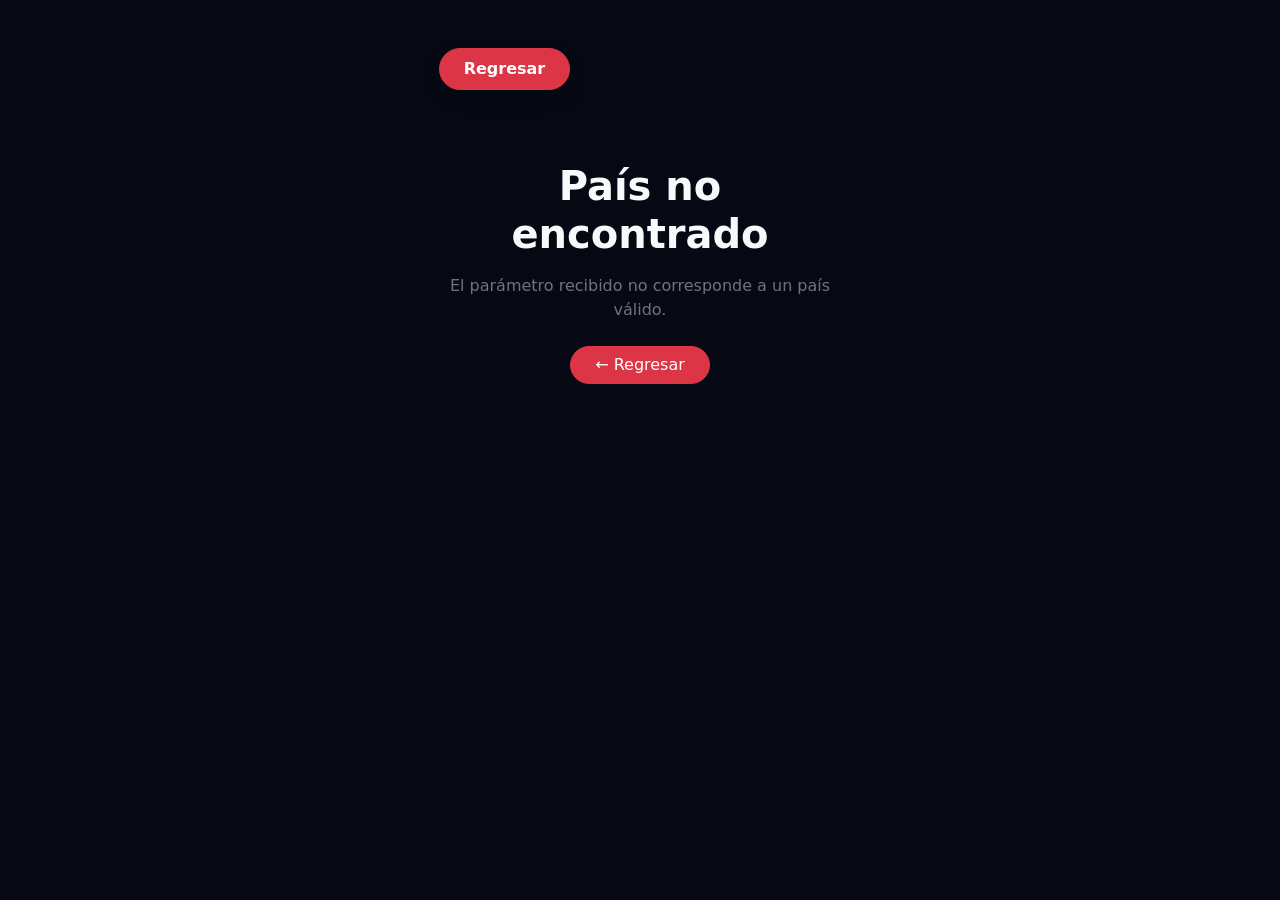
==== info.html @ 0a6f0bdd "A lot of things: fireworks fixed, page information added but not finished and some styles added" ====
<!doctype html>
<html lang="es">
  <head>
    <meta charset="UTF-8" />
    <meta name="viewport" content="width=device-width, initial-scale=1.0" />
    <title>Información del país</title>
    <link
      href="https://cdn.jsdelivr.net/npm/bootstrap@5.3.8/dist/css/bootstrap.min.css"
      rel="stylesheet"
      integrity="sha384-sRIl4kxILFvY47J16cr9ZwB07vP4J8+LH7qKQnuqkuIAvNWLzeN8tE5YBujZqJLB"
      crossorigin="anonymous"
    />
  </head>
  <body style="background-color: #060914">
    <main class="container-fluid min-vh-100 text-light py-4 py-md-5">
      <div class="row justify-content-center">
        <div class="col-12 col-sm-11 col-md-8 col-lg-5 col-xl-4">
          <div class="d-flex justify-content-start mb-4">
            <button
              id="backBtn"
              type="button"
              class="btn btn-danger rounded-pill fw-semibold px-4 py-2 shadow"
            >
              Regresar
            </button>
          </div>

          <section id="countryInfo" class="text-center">
            <h1 id="countryName" class="display-5 fw-semibold mb-4">México</h1>

            <div class="mb-4 text-center">
              <img
                id="countryFlag"
                src="./assets/MEX/image.jpg"
                alt="Bandera del país"
                class="img-fluid rounded-circle shadow object-fit-cover"
                style="width: 250px; aspect-ratio: 1 / 1"
              />
            </div>

            <section class="px-2 px-md-4 mb-5">
              <h2 class="fw-semibold mb-3">Información</h2>
              <p id="countryDescription" class="fs-5 lh-lg mb-0">
                Lorem ipsum dolor sit amet consectetur adipisicing elit. Earum,
                veritatis assumenda.
              </p>
            </section>

            <section class="mb-5">
              <div
                id="countryCarousel"
                class="carousel slide"
                data-bs-ride="false"
              >
                <div class="carousel-indicators">
                  <button
                    type="button"
                    data-bs-target="#countryCarousel"
                    data-bs-slide-to="0"
                    class="active"
                    aria-current="true"
                    aria-label="Slide 1"
                  ></button>
                  <button
                    type="button"
                    data-bs-target="#countryCarousel"
                    data-bs-slide-to="1"
                    aria-label="Slide 2"
                  ></button>
                  <button
                    type="button"
                    data-bs-target="#countryCarousel"
                    data-bs-slide-to="2"
                    aria-label="Slide 3"
                  ></button>
                </div>

                <div
                  class="carousel-inner rounded-4 shadow overflow-hidden bg-black"
                >
                  <div class="carousel-item active">
                    <div class="ratio ratio-16x9">
                      <img
                        id="carouselImg1"
                        src="./assets/MEX/image.jpg"
                        class="d-block w-100 object-fit-cover"
                        alt="Media 1 del país"
                      />
                      <video
                        id="carouselVideo1"
                        class="d-none w-100 object-fit-cover"
                        controls
                        playsinline
                        preload="metadata"
                      >
                        <source src="" type="video/mp4" />
                      </video>
                    </div>
                  </div>

                  <div class="carousel-item">
                    <div class="ratio ratio-16x9">
                      <img
                        id="carouselImg2"
                        src="./assets/ARG/image.jpg"
                        class="d-block w-100 object-fit-cover"
                        alt="Media 2 del país"
                      />
                      <video
                        id="carouselVideo2"
                        class="d-none w-100 object-fit-cover"
                        controls
                        playsinline
                        preload="metadata"
                      >
                        <source src="" type="video/mp4" />
                      </video>
                    </div>
                  </div>

                  <div class="carousel-item">
                    <div class="ratio ratio-16x9">
                      <img
                        id="carouselImg3"
                        src="./assets/COL/image.jpg"
                        class="d-block w-100 object-fit-cover"
                        alt="Media 3 del país"
                      />
                      <video
                        id="carouselVideo3"
                        class="d-none w-100 object-fit-cover"
                        controls
                        playsinline
                        preload="metadata"
                      >
                        <source src="" type="video/mp4" />
                      </video>
                    </div>
                  </div>
                </div>

                <button
                  class="carousel-control-prev"
                  type="button"
                  data-bs-target="#countryCarousel"
                  data-bs-slide="prev"
                >
                  <span
                    class="carousel-control-prev-icon"
                    aria-hidden="true"
                  ></span>
                  <span class="visually-hidden">Previous</span>
                </button>

                <button
                  class="carousel-control-next"
                  type="button"
                  data-bs-target="#countryCarousel"
                  data-bs-slide="next"
                >
                  <span
                    class="carousel-control-next-icon"
                    aria-hidden="true"
                  ></span>
                  <span class="visually-hidden">Next</span>
                </button>
              </div>
            </section>
          </section>

          <section id="notFound" class="text-center py-5" hidden>
            <h1 class="display-6 fw-semibold mb-3">País no encontrado</h1>
            <p class="text-secondary mb-4">
              El parámetro recibido no corresponde a un país válido.
            </p>
            <button
              type="button"
              class="btn btn-danger rounded-pill px-4"
              onclick="window.history.back()"
            >
              ← Regresar
            </button>
          </section>
        </div>
      </div>
    </main>

    <script>
      const PAISES_CONFIG = {
        ARG: {
          nombre: "Argentina",
          bandera: "./assets/ARG/image.jpg",
          descripcion:
            "Tricampeona del mundo (1978, 1986, 2022). Cuna de leyendas como Maradona y Messi, la albiceleste es sinónimo de pasión técnica y garra competitiva en cada cita mundialista.",
          galeria: [
            { type: "image", src: "./assets/ARG/image1.webp" },
            { type: "video", src: "./assets/MEX/video.mp4" },
            { type: "image", src: "./assets/ARG/image2.webp" },
          ],
        },
        COL: {
          nombre: "Colombia",
          bandera: "./assets/COL/image.jpg",
          descripcion:
            "Con seis participaciones mundialistas, destaca su histórica actuación en Brasil 2014 llegando a cuartos de final. Reconocida por su fútbol alegre, vistoso y su icónica generación de los 90.",
          galeria: [
            { type: "image", src: "./assets/COL/image2.jpg" },
            { type: "video", src: "./assets/MEX/video.mp4" },
            { type: "image", src: "./assets/COL/image1.webp" },
          ],
        },
        ESP: {
          nombre: "España",
          bandera: "./assets/ESP/image.jpg",
          descripcion:
            'Campeona en Sudáfrica 2010. "La Roja" revolucionó el fútbol con su estilo de posesión (Tiki-taka), logrando una hegemonía histórica entre 2008 y 2012 que culminó con la estrella mundial.',
          galeria: [
            { type: "image", src: "./assets/ESP/image1.webp" },
            { type: "video", src: "./assets/MEX/video.mp4" },
            { type: "image", src: "./assets/ESP/image2.webp" },
          ],
        },
        FRA: {
          nombre: "Francia",
          bandera: "./assets/FRA/image.jpg",
          descripcion:
            'Bicampeona mundial (1998, 2018). "Les Bleus" se caracterizan por una potencia física envidiable y una formación de talento joven que los mantiene en la élite del fútbol global constantemente.',
          galeria: [
            { type: "image", src: "./assets/FRA/image1.jpg" },
            { type: "video", src: "./assets/MEX/video.mp4" },
            { type: "image", src: "./assets/FRA/image2.webp" },
          ],
        },
        JPN: {
          nombre: "Japón",
          bandera: "./assets/JPN/image.jpg",
          descripcion:
            'La potencia más consistente de Asia. Conocidos como los "Samuráis Azules", destacan por su disciplina táctica, velocidad y por haber alcanzado los octavos de final en varias ocasiones recientes.',
          galeria: [
            { type: "image", src: "./assets/JPN/image1.jpg" },
            { type: "video", src: "./assets/MEX/video.mp4" },
            { type: "image", src: "./assets/JPN/image2.webp" },
          ],
        },
        KOR: {
          nombre: "Corea del Sur",
          bandera: "./assets/KOR/image.jpg",
          descripcion:
            "Hizo historia en 2002 logrando el cuarto lugar, la mejor posición para un equipo asiático. Son famosos por su incansable despliegue físico y su espíritu de lucha hasta el último minuto.",
          galeria: [
            { type: "image", src: "./assets/KOR/image1.webp" },
            { type: "video", src: "./assets/MEX/video.mp4" },
            { type: "image", src: "./assets/KOR/image2.jpg" },
          ],
        },
        MEX: {
          nombre: "México",
          bandera: "./assets/MEX/image.jpg",
          descripcion:
            "Un gigante de la CONCACAF con 17 apariciones. Anfitrión de dos Mundiales (1970, 1986), es célebre por su fiel afición y por avanzar consistentemente de la fase de grupos durante décadas.",
          galeria: [
            { type: "image", src: "./assets/MEX/image1.webp" },
            { type: "video", src: "./assets/MEX/video.mp4" },
            { type: "image", src: "./assets/MEX/image2.webp" },
          ],
        },
        POR: {
          nombre: "Portugal",
          bandera: "./assets/POR/image.jpg",
          descripcion:
            "Liderada históricamente por figuras como Eusébio y Cristiano Ronaldo. Su mejor marca fue el tercer puesto en 1966. Es un equipo técnico que siempre compite al más alto nivel europeo.",
          galeria: [
            { type: "image", src: "./assets/POR/image1.jpg" },
            { type: "video", src: "./assets/MEX/video.mp4" },
            { type: "image", src: "./assets/POR/image2.jpg" },
          ],
        },
        TUN: {
          nombre: "Túnez",
          bandera: "./assets/TUN/image.jpg",
          descripcion:
            'Las "Águilas de Cartago" fueron el primer equipo africano en ganar un partido en un Mundial (1978). Representan el orgullo del fútbol magrebí con una defensa sólida y ordenada.',
          galeria: [
            { type: "image", src: "./assets/TUN/image1.jpg" },
            { type: "video", src: "./assets/MEX/video.mp4" },
            { type: "image", src: "./assets/TUN/image2.webp" },
          ],
        },
        URY: {
          nombre: "Uruguay",
          bandera: "./assets/URY/image.jpg",
          descripcion:
            'Primer campeón mundial (1930) y protagonista del inolvidable "Maracanazo" en 1950. Un país pequeño en territorio pero gigante en historia, definido por la legendaria "Garra Charrúa".',
          galeria: [
            { type: "image", src: "./assets/URY/image1.jpg" },
            { type: "video", src: "./assets/MEX/video.mp4" },
            { type: "image", src: "./assets/URY/image2.jpg" },
          ],
        },
      };
      function getCountryCodeFromUrl() {
        const params = new URLSearchParams(window.location.search);
        return (params.get("pais") || "").toUpperCase().trim();
      }

      function setCarouselMedia(slot, media, countryName) {
        const img = document.getElementById(`carouselImg${slot}`);
        const video = document.getElementById(`carouselVideo${slot}`);
        const source = video.querySelector("source");

        if (!media || media.type === "image") {
          img.src = media?.src || `./assets/${countryName}/image.jpg`;
          img.alt = `${countryName} imagen ${slot}`;
          img.classList.remove("d-none");

          source.src = "";
          video.load();
          video.pause();
          video.classList.add("d-none");
          return;
        }

        if (media.type === "video") {
          img.classList.add("d-none");

          source.src = media.src;
          video.load();
          video.classList.remove("d-none");
        }
      }

      function pauseAllCarouselVideos() {
        const videos = document.querySelectorAll("#countryCarousel video");
        videos.forEach((video) => {
          video.pause();
        });
      }

      function renderCountryInfo() {
        const code = getCountryCodeFromUrl();
        const country = PAISES_CONFIG[code];

        const countryInfo = document.getElementById("countryInfo");
        const notFound = document.getElementById("notFound");

        if (!country) {
          countryInfo.hidden = true;
          notFound.hidden = false;
          return;
        }

        document.getElementById("countryName").textContent = country.nombre;
        document.getElementById("countryFlag").src = country.bandera;
        document.getElementById("countryFlag").alt =
          `Bandera de ${country.nombre}`;
        document.getElementById("countryDescription").textContent =
          country.descripcion || "Sin descripción disponible.";

        const gallery = country.galeria || [
          { type: "image", src: country.bandera },
          { type: "video", src: `./assets/${code}/video.mp4` },
          { type: "image", src: country.bandera },
        ];

        setCarouselMedia(1, gallery[0], country.nombre);
        setCarouselMedia(2, gallery[1], country.nombre);
        setCarouselMedia(3, gallery[2], country.nombre);
      }

      document.getElementById("backBtn").addEventListener("click", () => {
        window.history.back();
      });

      document.addEventListener("DOMContentLoaded", () => {
        renderCountryInfo();

        const carouselElement = document.getElementById("countryCarousel");
        if (carouselElement) {
          carouselElement.addEventListener("slide.bs.carousel", () => {
            pauseAllCarouselVideos();
          });
        }
      });
    </script>
    <script
      src="https://cdn.jsdelivr.net/npm/bootstrap@5.3.8/dist/js/bootstrap.bundle.min.js"
      integrity="sha384-FKyoEForCGlyvwx9Hj09JcYn3nv7wiPVlz7YYwJrWVcXK/BmnVDxM+D2scQbITxI"
      crossorigin="anonymous"
    ></script>
  </body>
</html>
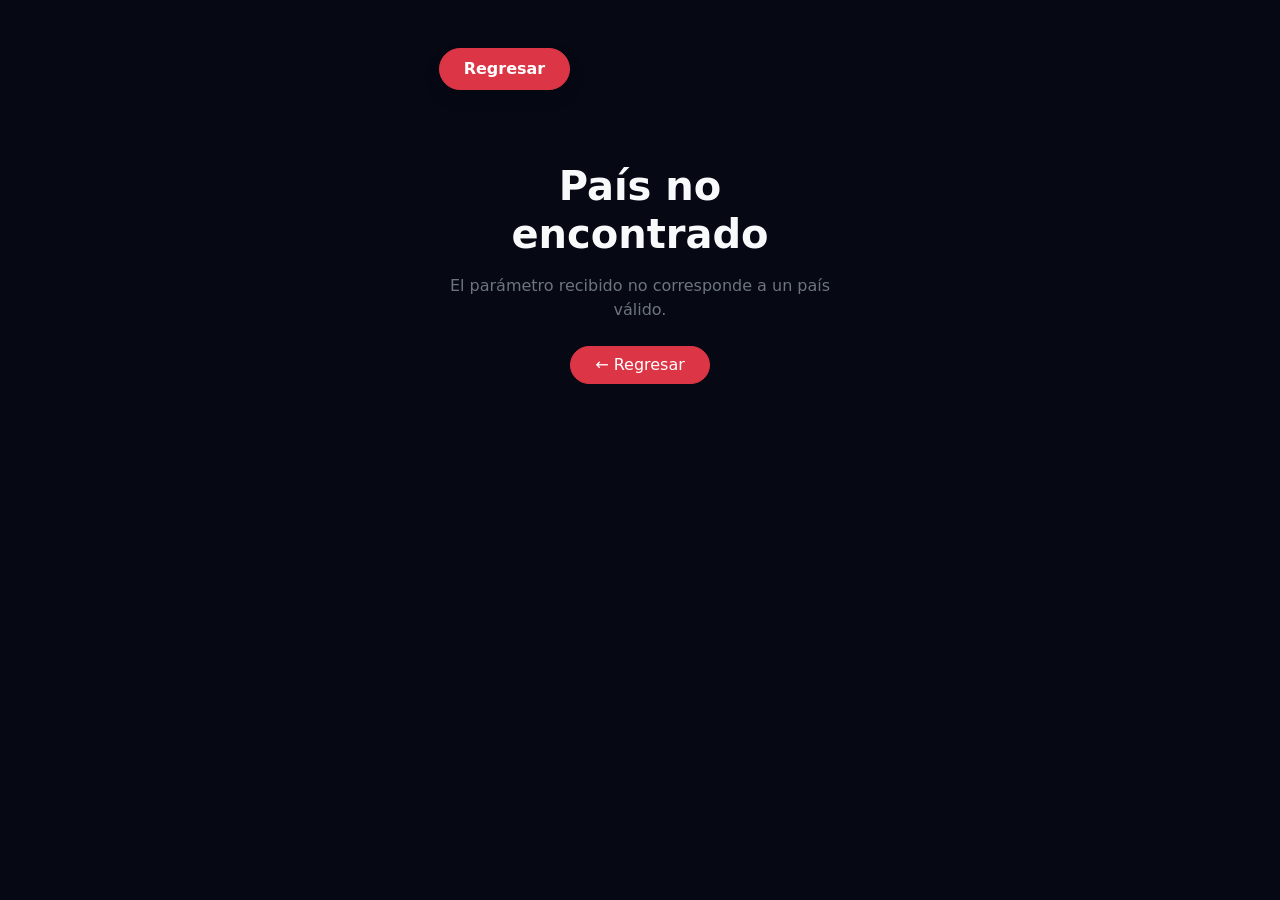
==== commit 840948d6: "video added" ====
--- a/info.html
+++ b/info.html
@@ -86,15 +86,24 @@
                         class="d-block w-100 object-fit-cover"
                         alt="Media 1 del país"
                       />
-                      <video
+                      <iframe
                         id="carouselVideo1"
                         class="d-none w-100 object-fit-cover"
-                        controls
-                        playsinline
-                        preload="metadata"
+                        src=""
+                        allow="
+                          accelerometer;
+                          autoplay;
+                          clipboard-write;
+                          encrypted-media;
+                          gyroscope;
+                          picture-in-picture;
+                          web-share;
+                        "
+                        referrerpolicy="strict-origin-when-cross-origin"
+                        allowfullscreen
                       >
                         <source src="" type="video/mp4" />
-                      </video>
+                      </iframe>
                     </div>
                   </div>
 
@@ -106,15 +115,25 @@
                         class="d-block w-100 object-fit-cover"
                         alt="Media 2 del país"
                       />
-                      <video
+                      <iframe
                         id="carouselVideo2"
                         class="d-none w-100 object-fit-cover"
-                        controls
-                        playsinline
-                        preload="metadata"
+                        src=""
+                        title="Video 1 del país"
+                        allow="
+                          accelerometer;
+                          autoplay;
+                          clipboard-write;
+                          encrypted-media;
+                          gyroscope;
+                          picture-in-picture;
+                          web-share;
+                        "
+                        referrerpolicy="strict-origin-when-cross-origin"
+                        allowfullscreen
                       >
                         <source src="" type="video/mp4" />
-                      </video>
+                      </iframe>
                     </div>
                   </div>
 
@@ -126,15 +145,25 @@
                         class="d-block w-100 object-fit-cover"
                         alt="Media 3 del país"
                       />
-                      <video
+                      <iframe
                         id="carouselVideo3"
                         class="d-none w-100 object-fit-cover"
-                        controls
-                        playsinline
-                        preload="metadata"
+                        src=""
+                        title="Video 1 del país"
+                        allow="
+                          accelerometer;
+                          autoplay;
+                          clipboard-write;
+                          encrypted-media;
+                          gyroscope;
+                          picture-in-picture;
+                          web-share;
+                        "
+                        referrerpolicy="strict-origin-when-cross-origin"
+                        allowfullscreen
                       >
                         <source src="" type="video/mp4" />
-                      </video>
+                      </iframe>
                     </div>
                   </div>
                 </div>
@@ -194,7 +223,10 @@
             "Tricampeona del mundo (1978, 1986, 2022). Cuna de leyendas como Maradona y Messi, la albiceleste es sinónimo de pasión técnica y garra competitiva en cada cita mundialista.",
           galeria: [
             { type: "image", src: "./assets/ARG/image1.webp" },
-            { type: "video", src: "./assets/MEX/video.mp4" },
+            {
+              type: "youtube",
+              src: "https://www.youtube.com/embed/kDQrpttTxyI",
+            },
             { type: "image", src: "./assets/ARG/image2.webp" },
           ],
         },
@@ -205,7 +237,10 @@
             "Con seis participaciones mundialistas, destaca su histórica actuación en Brasil 2014 llegando a cuartos de final. Reconocida por su fútbol alegre, vistoso y su icónica generación de los 90.",
           galeria: [
             { type: "image", src: "./assets/COL/image2.jpg" },
-            { type: "video", src: "./assets/MEX/video.mp4" },
+            {
+              type: "youtube",
+              src: "https://www.youtube.com/embed/rq6_kDkvwew",
+            },
             { type: "image", src: "./assets/COL/image1.webp" },
           ],
         },
@@ -216,7 +251,10 @@
             'Campeona en Sudáfrica 2010. "La Roja" revolucionó el fútbol con su estilo de posesión (Tiki-taka), logrando una hegemonía histórica entre 2008 y 2012 que culminó con la estrella mundial.',
           galeria: [
             { type: "image", src: "./assets/ESP/image1.webp" },
-            { type: "video", src: "./assets/MEX/video.mp4" },
+            {
+              type: "youtube",
+              src: "https://www.youtube.com/embed/dLqLUS6vGqw",
+            },
             { type: "image", src: "./assets/ESP/image2.webp" },
           ],
         },
@@ -227,7 +265,10 @@
             'Bicampeona mundial (1998, 2018). "Les Bleus" se caracterizan por una potencia física envidiable y una formación de talento joven que los mantiene en la élite del fútbol global constantemente.',
           galeria: [
             { type: "image", src: "./assets/FRA/image1.jpg" },
-            { type: "video", src: "./assets/MEX/video.mp4" },
+            {
+              type: "youtube",
+              src: "https://www.youtube.com/embed/GrsEAvRerTg",
+            },
             { type: "image", src: "./assets/FRA/image2.webp" },
           ],
         },
@@ -238,7 +279,10 @@
             'La potencia más consistente de Asia. Conocidos como los "Samuráis Azules", destacan por su disciplina táctica, velocidad y por haber alcanzado los octavos de final en varias ocasiones recientes.',
           galeria: [
             { type: "image", src: "./assets/JPN/image1.jpg" },
-            { type: "video", src: "./assets/MEX/video.mp4" },
+            {
+              type: "youtube",
+              src: "https://www.youtube.com/embed/eqRjG3dAv5M",
+            },
             { type: "image", src: "./assets/JPN/image2.webp" },
           ],
         },
@@ -249,7 +293,10 @@
             "Hizo historia en 2002 logrando el cuarto lugar, la mejor posición para un equipo asiático. Son famosos por su incansable despliegue físico y su espíritu de lucha hasta el último minuto.",
           galeria: [
             { type: "image", src: "./assets/KOR/image1.webp" },
-            { type: "video", src: "./assets/MEX/video.mp4" },
+            {
+              type: "youtube",
+              src: "https://www.youtube.com/embed/gewILgS9cFo",
+            },
             { type: "image", src: "./assets/KOR/image2.jpg" },
           ],
         },
@@ -260,7 +307,10 @@
             "Un gigante de la CONCACAF con 17 apariciones. Anfitrión de dos Mundiales (1970, 1986), es célebre por su fiel afición y por avanzar consistentemente de la fase de grupos durante décadas.",
           galeria: [
             { type: "image", src: "./assets/MEX/image1.webp" },
-            { type: "video", src: "./assets/MEX/video.mp4" },
+            {
+              type: "youtube",
+              src: "https://www.youtube.com/embed/at8s4BE3SiY",
+            },
             { type: "image", src: "./assets/MEX/image2.webp" },
           ],
         },
@@ -271,7 +321,10 @@
             "Liderada históricamente por figuras como Eusébio y Cristiano Ronaldo. Su mejor marca fue el tercer puesto en 1966. Es un equipo técnico que siempre compite al más alto nivel europeo.",
           galeria: [
             { type: "image", src: "./assets/POR/image1.jpg" },
-            { type: "video", src: "./assets/MEX/video.mp4" },
+            {
+              type: "youtube",
+              src: "https://www.youtube.com/embed/eLJ5MoSPjVE",
+            },
             { type: "image", src: "./assets/POR/image2.jpg" },
           ],
         },
@@ -282,7 +335,10 @@
             'Las "Águilas de Cartago" fueron el primer equipo africano en ganar un partido en un Mundial (1978). Representan el orgullo del fútbol magrebí con una defensa sólida y ordenada.',
           galeria: [
             { type: "image", src: "./assets/TUN/image1.jpg" },
-            { type: "video", src: "./assets/MEX/video.mp4" },
+            {
+              type: "youtube",
+              src: "https://www.youtube.com/embed/LXUGIah424k",
+            },
             { type: "image", src: "./assets/TUN/image2.webp" },
           ],
         },
@@ -293,7 +349,10 @@
             'Primer campeón mundial (1930) y protagonista del inolvidable "Maracanazo" en 1950. Un país pequeño en territorio pero gigante en historia, definido por la legendaria "Garra Charrúa".',
           galeria: [
             { type: "image", src: "./assets/URY/image1.jpg" },
-            { type: "video", src: "./assets/MEX/video.mp4" },
+            {
+              type: "youtube",
+              src: "https://www.youtube.com/embed/b97rXmJ9yVw",
+            },
             { type: "image", src: "./assets/URY/image2.jpg" },
           ],
         },
@@ -305,34 +364,54 @@
 
       function setCarouselMedia(slot, media, countryName) {
         const img = document.getElementById(`carouselImg${slot}`);
-        const video = document.getElementById(`carouselVideo${slot}`);
-        const source = video.querySelector("source");
-
+        const iframe = document.getElementById(`carouselVideo${slot}`);
+
+        // 1. Si es imagen o no hay datos
         if (!media || media.type === "image") {
-          img.src = media?.src || `./assets/${countryName}/image.jpg`;
-          img.alt = `${countryName} imagen ${slot}`;
+          img.src = media ? media.src : `./assets/${countryName}/image.jpg`;
           img.classList.remove("d-none");
-
-          source.src = "";
-          video.load();
-          video.pause();
-          video.classList.add("d-none");
+          iframe.classList.add("d-none");
+          iframe.src = "";
           return;
         }
 
-        if (media.type === "video") {
+        // 2. Si es Video o Youtube (aceptamos ambos términos por si acaso)
+        if (media.type === "video" || media.type === "youtube") {
+          let videoUrl = media.src;
+
+          if (!videoUrl || videoUrl === "") {
+            // Si el link está vacío, mostramos la bandera para que no se vea negro
+            img.src = document.getElementById("countryFlag").src;
+            img.classList.remove("d-none");
+            iframe.classList.add("d-none");
+            return;
+          }
+
+          // CONVERSIÓN CRÍTICA: De link normal a link de inserción (embed)
+          if (videoUrl.includes("watch?v=")) {
+            videoUrl = videoUrl.replace("watch?v=", "embed/");
+          } else if (videoUrl.includes("youtu.be/")) {
+            videoUrl = videoUrl.replace("youtu.be/", "youtube.com/embed/");
+          }
+
+          // Quitamos parámetros extra que ensucian el link y activamos la API
+          videoUrl = videoUrl.split("&")[0];
+          iframe.src = `${videoUrl}?enablejsapi=1&rel=0`;
+
           img.classList.add("d-none");
-
-          source.src = media.src;
-          video.load();
-          video.classList.remove("d-none");
+          iframe.classList.remove("d-none");
         }
       }
-
       function pauseAllCarouselVideos() {
-        const videos = document.querySelectorAll("#countryCarousel video");
-        videos.forEach((video) => {
-          video.pause();
+        const iframes = document.querySelectorAll("#countryCarousel iframe");
+        iframes.forEach((iframe) => {
+          if (iframe.src && iframe.src.includes("youtube.com")) {
+            // Envía un comando interno a YouTube para pausar sin recargar la página
+            iframe.contentWindow.postMessage(
+              '{"event":"command","func":"pauseVideo","args":""}',
+              "*",
+            );
+          }
         });
       }
 
@@ -358,7 +437,10 @@
 
         const gallery = country.galeria || [
           { type: "image", src: country.bandera },
-          { type: "video", src: `./assets/${code}/video.mp4` },
+          {
+            type: "youtube",
+            src: "https://www.youtube.com/watch?v=D9o3OQJ5X-s",
+          },
           { type: "image", src: country.bandera },
         ];
 
@@ -381,6 +463,16 @@
           });
         }
       });
+
+      function pauseAllCarouselVideos() {
+        const iframes = document.querySelectorAll("#countryCarousel iframe");
+
+        iframes.forEach((iframe) => {
+          const currentSrc = iframe.src;
+          iframe.src = "";
+          iframe.src = currentSrc;
+        });
+      }
     </script>
     <script
       src="https://cdn.jsdelivr.net/npm/bootstrap@5.3.8/dist/js/bootstrap.bundle.min.js"
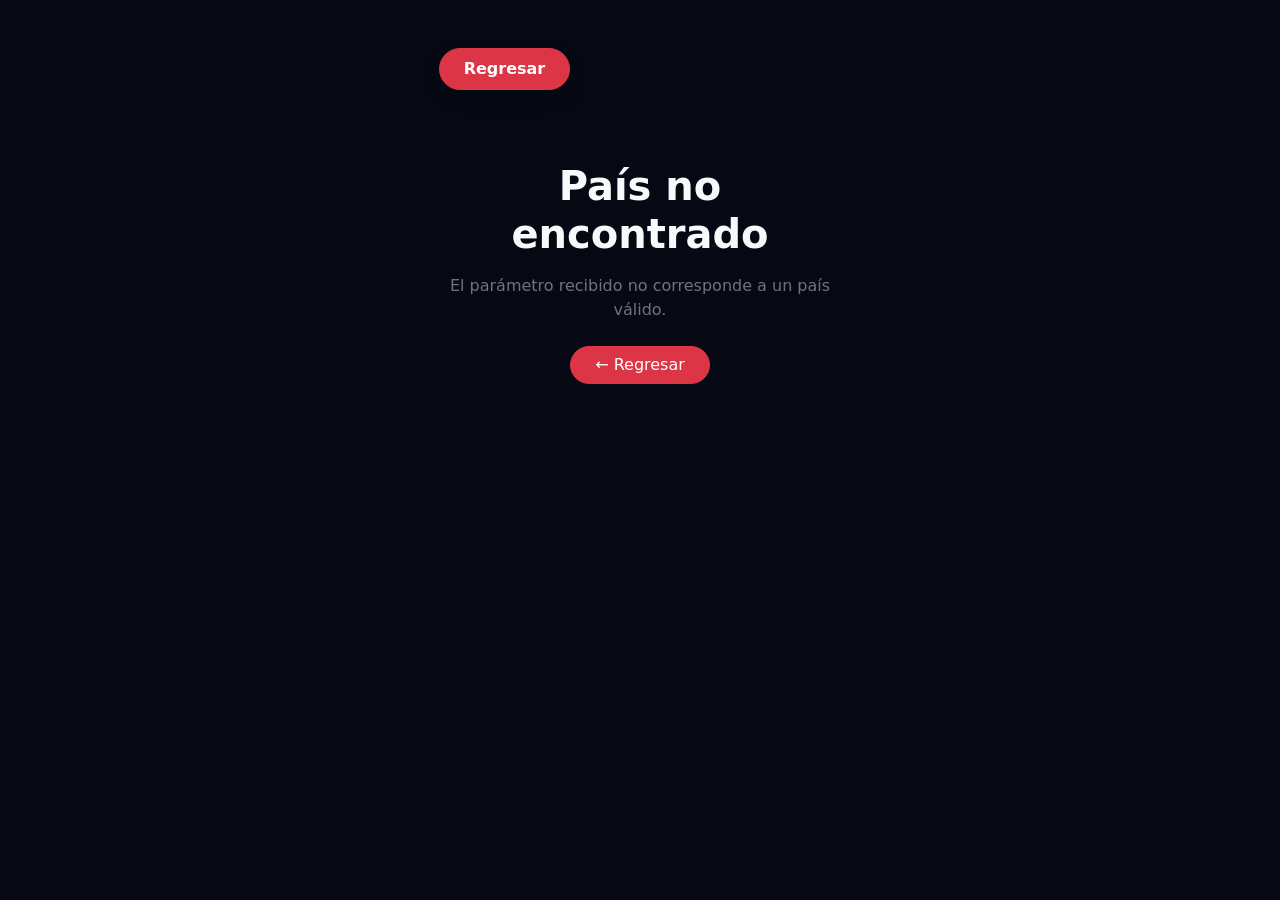
==== commit 12f922f9: "Filtros en galería" ====
--- a/info.html
+++ b/info.html
@@ -1,96 +1,57 @@
 <!doctype html>
 <html lang="es">
-  <head>
-    <meta charset="UTF-8" />
-    <meta name="viewport" content="width=device-width, initial-scale=1.0" />
-    <title>Información del país</title>
-    <link
-      href="https://cdn.jsdelivr.net/npm/bootstrap@5.3.8/dist/css/bootstrap.min.css"
-      rel="stylesheet"
-      integrity="sha384-sRIl4kxILFvY47J16cr9ZwB07vP4J8+LH7qKQnuqkuIAvNWLzeN8tE5YBujZqJLB"
-      crossorigin="anonymous"
-    />
-  </head>
-  <body style="background-color: #060914">
-    <main class="container-fluid min-vh-100 text-light py-4 py-md-5">
-      <div class="row justify-content-center">
-        <div class="col-12 col-sm-11 col-md-8 col-lg-5 col-xl-4">
-          <div class="d-flex justify-content-start mb-4">
-            <button
-              id="backBtn"
-              type="button"
-              class="btn btn-danger rounded-pill fw-semibold px-4 py-2 shadow"
-            >
-              Regresar
-            </button>
+
+<head>
+  <meta charset="UTF-8" />
+  <meta name="viewport" content="width=device-width, initial-scale=1.0" />
+  <title>Información del país</title>
+  <link href="https://cdn.jsdelivr.net/npm/bootstrap@5.3.8/dist/css/bootstrap.min.css" rel="stylesheet"
+    integrity="sha384-sRIl4kxILFvY47J16cr9ZwB07vP4J8+LH7qKQnuqkuIAvNWLzeN8tE5YBujZqJLB" crossorigin="anonymous" />
+</head>
+
+<body style="background-color: #060914">
+  <main class="container-fluid min-vh-100 text-light py-4 py-md-5">
+    <div class="row justify-content-center">
+      <div class="col-12 col-sm-11 col-md-8 col-lg-5 col-xl-4">
+        <div class="d-flex justify-content-start mb-4">
+          <button id="backBtn" type="button" class="btn btn-danger rounded-pill fw-semibold px-4 py-2 shadow">
+            Regresar
+          </button>
+        </div>
+
+        <section id="countryInfo" class="text-center">
+          <h1 id="countryName" class="display-5 fw-semibold mb-4">México</h1>
+
+          <div class="mb-4 text-center">
+            <img id="countryFlag" src="./assets/MEX/image.jpg" alt="Bandera del país"
+              class="img-fluid rounded-circle shadow object-fit-cover" style="width: 250px; aspect-ratio: 1 / 1" />
           </div>
 
-          <section id="countryInfo" class="text-center">
-            <h1 id="countryName" class="display-5 fw-semibold mb-4">México</h1>
-
-            <div class="mb-4 text-center">
-              <img
-                id="countryFlag"
-                src="./assets/MEX/image.jpg"
-                alt="Bandera del país"
-                class="img-fluid rounded-circle shadow object-fit-cover"
-                style="width: 250px; aspect-ratio: 1 / 1"
-              />
-            </div>
-
-            <section class="px-2 px-md-4 mb-5">
-              <h2 class="fw-semibold mb-3">Información</h2>
-              <p id="countryDescription" class="fs-5 lh-lg mb-0">
-                Lorem ipsum dolor sit amet consectetur adipisicing elit. Earum,
-                veritatis assumenda.
-              </p>
-            </section>
-
-            <section class="mb-5">
-              <div
-                id="countryCarousel"
-                class="carousel slide"
-                data-bs-ride="false"
-              >
-                <div class="carousel-indicators">
-                  <button
-                    type="button"
-                    data-bs-target="#countryCarousel"
-                    data-bs-slide-to="0"
-                    class="active"
-                    aria-current="true"
-                    aria-label="Slide 1"
-                  ></button>
-                  <button
-                    type="button"
-                    data-bs-target="#countryCarousel"
-                    data-bs-slide-to="1"
-                    aria-label="Slide 2"
-                  ></button>
-                  <button
-                    type="button"
-                    data-bs-target="#countryCarousel"
-                    data-bs-slide-to="2"
-                    aria-label="Slide 3"
-                  ></button>
-                </div>
-
-                <div
-                  class="carousel-inner rounded-4 shadow overflow-hidden bg-black"
-                >
-                  <div class="carousel-item active">
-                    <div class="ratio ratio-16x9">
-                      <img
-                        id="carouselImg1"
-                        src="./assets/MEX/image.jpg"
-                        class="d-block w-100 object-fit-cover"
-                        alt="Media 1 del país"
-                      />
-                      <iframe
-                        id="carouselVideo1"
-                        class="d-none w-100 object-fit-cover"
-                        src=""
-                        allow="
+          <section class="px-2 px-md-4 mb-5">
+            <h2 class="fw-semibold mb-3">Información</h2>
+            <p id="countryDescription" class="fs-5 lh-lg mb-0">
+              Lorem ipsum dolor sit amet consectetur adipisicing elit. Earum,
+              veritatis assumenda.
+            </p>
+          </section>
+
+          <section class="mb-5">
+            <div id="countryCarousel" class="carousel slide" data-bs-ride="false">
+              <div class="carousel-indicators">
+                <button type="button" data-bs-target="#countryCarousel" data-bs-slide-to="0" class="active"
+                  aria-current="true" aria-label="Slide 1"></button>
+                <button type="button" data-bs-target="#countryCarousel" data-bs-slide-to="1"
+                  aria-label="Slide 2"></button>
+                <button type="button" data-bs-target="#countryCarousel" data-bs-slide-to="2"
+                  aria-label="Slide 3"></button>
+              </div>
+
+              <div class="carousel-inner rounded-4 shadow overflow-hidden bg-black">
+                <div class="carousel-item active">
+                  <div class="ratio ratio-16x9">
+                    <img id="carouselImg1" src="./assets/MEX/image.jpg" class="d-block w-100 object-fit-cover"
+                      alt="Media 1 del país" />
+                    <iframe id="carouselVideo1" class="d-none w-100 object-fit-cover" src="" allow="
                           accelerometer;
                           autoplay;
                           clipboard-write;
@@ -98,29 +59,18 @@
                           gyroscope;
                           picture-in-picture;
                           web-share;
-                        "
-                        referrerpolicy="strict-origin-when-cross-origin"
-                        allowfullscreen
-                      >
-                        <source src="" type="video/mp4" />
-                      </iframe>
-                    </div>
+                        " referrerpolicy="strict-origin-when-cross-origin" allowfullscreen>
+                      <source src="" type="video/mp4" />
+                    </iframe>
                   </div>
-
-                  <div class="carousel-item">
-                    <div class="ratio ratio-16x9">
-                      <img
-                        id="carouselImg2"
-                        src="./assets/ARG/image.jpg"
-                        class="d-block w-100 object-fit-cover"
-                        alt="Media 2 del país"
-                      />
-                      <iframe
-                        id="carouselVideo2"
-                        class="d-none w-100 object-fit-cover"
-                        src=""
-                        title="Video 1 del país"
-                        allow="
+                </div>
+
+                <div class="carousel-item">
+                  <div class="ratio ratio-16x9">
+                    <img id="carouselImg2" src="./assets/ARG/image.jpg" class="d-block w-100 object-fit-cover"
+                      alt="Media 2 del país" />
+                    <iframe id="carouselVideo2" class="d-none w-100 object-fit-cover" src="" title="Video 1 del país"
+                      allow="
                           accelerometer;
                           autoplay;
                           clipboard-write;
@@ -128,29 +78,18 @@
                           gyroscope;
                           picture-in-picture;
                           web-share;
-                        "
-                        referrerpolicy="strict-origin-when-cross-origin"
-                        allowfullscreen
-                      >
-                        <source src="" type="video/mp4" />
-                      </iframe>
-                    </div>
+                        " referrerpolicy="strict-origin-when-cross-origin" allowfullscreen>
+                      <source src="" type="video/mp4" />
+                    </iframe>
                   </div>
-
-                  <div class="carousel-item">
-                    <div class="ratio ratio-16x9">
-                      <img
-                        id="carouselImg3"
-                        src="./assets/COL/image.jpg"
-                        class="d-block w-100 object-fit-cover"
-                        alt="Media 3 del país"
-                      />
-                      <iframe
-                        id="carouselVideo3"
-                        class="d-none w-100 object-fit-cover"
-                        src=""
-                        title="Video 1 del país"
-                        allow="
+                </div>
+
+                <div class="carousel-item">
+                  <div class="ratio ratio-16x9">
+                    <img id="carouselImg3" src="./assets/COL/image.jpg" class="d-block w-100 object-fit-cover"
+                      alt="Media 3 del país" />
+                    <iframe id="carouselVideo3" class="d-none w-100 object-fit-cover" src="" title="Video 1 del país"
+                      allow="
                           accelerometer;
                           autoplay;
                           clipboard-write;
@@ -158,326 +97,344 @@
                           gyroscope;
                           picture-in-picture;
                           web-share;
-                        "
-                        referrerpolicy="strict-origin-when-cross-origin"
-                        allowfullscreen
-                      >
-                        <source src="" type="video/mp4" />
-                      </iframe>
-                    </div>
+                        " referrerpolicy="strict-origin-when-cross-origin" allowfullscreen>
+                      <source src="" type="video/mp4" />
+                    </iframe>
                   </div>
                 </div>
-
-                <button
-                  class="carousel-control-prev"
-                  type="button"
-                  data-bs-target="#countryCarousel"
-                  data-bs-slide="prev"
-                >
-                  <span
-                    class="carousel-control-prev-icon"
-                    aria-hidden="true"
-                  ></span>
-                  <span class="visually-hidden">Previous</span>
-                </button>
-
-                <button
-                  class="carousel-control-next"
-                  type="button"
-                  data-bs-target="#countryCarousel"
-                  data-bs-slide="next"
-                >
-                  <span
-                    class="carousel-control-next-icon"
-                    aria-hidden="true"
-                  ></span>
-                  <span class="visually-hidden">Next</span>
-                </button>
               </div>
-            </section>
+
+              <button class="carousel-control-prev" type="button" data-bs-target="#countryCarousel"
+                data-bs-slide="prev">
+                <span class="carousel-control-prev-icon" aria-hidden="true"></span>
+                <span class="visually-hidden">Previous</span>
+              </button>
+
+              <button class="carousel-control-next" type="button" data-bs-target="#countryCarousel"
+                data-bs-slide="next">
+                <span class="carousel-control-next-icon" aria-hidden="true"></span>
+                <span class="visually-hidden">Next</span>
+              </button>
+            </div>
           </section>
-
-          <section id="notFound" class="text-center py-5" hidden>
-            <h1 class="display-6 fw-semibold mb-3">País no encontrado</h1>
-            <p class="text-secondary mb-4">
-              El parámetro recibido no corresponde a un país válido.
-            </p>
-            <button
-              type="button"
-              class="btn btn-danger rounded-pill px-4"
-              onclick="window.history.back()"
-            >
-              ← Regresar
-            </button>
-          </section>
-        </div>
+        </section>
+
+        <section id="notFound" class="text-center py-5" hidden>
+          <h1 class="display-6 fw-semibold mb-3">País no encontrado</h1>
+          <p class="text-secondary mb-4">
+            El parámetro recibido no corresponde a un país válido.
+          </p>
+          <button type="button" class="btn btn-danger rounded-pill px-4" onclick="window.history.back()">
+            ← Regresar
+          </button>
+        </section>
       </div>
-    </main>
-
-    <script>
-      const PAISES_CONFIG = {
-        ARG: {
-          nombre: "Argentina",
-          bandera: "./assets/ARG/image.jpg",
-          descripcion:
-            "Tricampeona del mundo (1978, 1986, 2022). Cuna de leyendas como Maradona y Messi, la albiceleste es sinónimo de pasión técnica y garra competitiva en cada cita mundialista.",
-          galeria: [
-            { type: "image", src: "./assets/ARG/image1.webp" },
-            {
-              type: "youtube",
-              src: "https://www.youtube.com/embed/kDQrpttTxyI",
-            },
-            { type: "image", src: "./assets/ARG/image2.webp" },
-          ],
-        },
-        COL: {
-          nombre: "Colombia",
-          bandera: "./assets/COL/image.jpg",
-          descripcion:
-            "Con seis participaciones mundialistas, destaca su histórica actuación en Brasil 2014 llegando a cuartos de final. Reconocida por su fútbol alegre, vistoso y su icónica generación de los 90.",
-          galeria: [
-            { type: "image", src: "./assets/COL/image2.jpg" },
-            {
-              type: "youtube",
-              src: "https://www.youtube.com/embed/rq6_kDkvwew",
-            },
-            { type: "image", src: "./assets/COL/image1.webp" },
-          ],
-        },
-        ESP: {
-          nombre: "España",
-          bandera: "./assets/ESP/image.jpg",
-          descripcion:
-            'Campeona en Sudáfrica 2010. "La Roja" revolucionó el fútbol con su estilo de posesión (Tiki-taka), logrando una hegemonía histórica entre 2008 y 2012 que culminó con la estrella mundial.',
-          galeria: [
-            { type: "image", src: "./assets/ESP/image1.webp" },
-            {
-              type: "youtube",
-              src: "https://www.youtube.com/embed/dLqLUS6vGqw",
-            },
-            { type: "image", src: "./assets/ESP/image2.webp" },
-          ],
-        },
-        FRA: {
-          nombre: "Francia",
-          bandera: "./assets/FRA/image.jpg",
-          descripcion:
-            'Bicampeona mundial (1998, 2018). "Les Bleus" se caracterizan por una potencia física envidiable y una formación de talento joven que los mantiene en la élite del fútbol global constantemente.',
-          galeria: [
-            { type: "image", src: "./assets/FRA/image1.jpg" },
-            {
-              type: "youtube",
-              src: "https://www.youtube.com/embed/GrsEAvRerTg",
-            },
-            { type: "image", src: "./assets/FRA/image2.webp" },
-          ],
-        },
-        JPN: {
-          nombre: "Japón",
-          bandera: "./assets/JPN/image.jpg",
-          descripcion:
-            'La potencia más consistente de Asia. Conocidos como los "Samuráis Azules", destacan por su disciplina táctica, velocidad y por haber alcanzado los octavos de final en varias ocasiones recientes.',
-          galeria: [
-            { type: "image", src: "./assets/JPN/image1.jpg" },
-            {
-              type: "youtube",
-              src: "https://www.youtube.com/embed/eqRjG3dAv5M",
-            },
-            { type: "image", src: "./assets/JPN/image2.webp" },
-          ],
-        },
-        KOR: {
-          nombre: "Corea del Sur",
-          bandera: "./assets/KOR/image.jpg",
-          descripcion:
-            "Hizo historia en 2002 logrando el cuarto lugar, la mejor posición para un equipo asiático. Son famosos por su incansable despliegue físico y su espíritu de lucha hasta el último minuto.",
-          galeria: [
-            { type: "image", src: "./assets/KOR/image1.webp" },
-            {
-              type: "youtube",
-              src: "https://www.youtube.com/embed/gewILgS9cFo",
-            },
-            { type: "image", src: "./assets/KOR/image2.jpg" },
-          ],
-        },
-        MEX: {
-          nombre: "México",
-          bandera: "./assets/MEX/image.jpg",
-          descripcion:
-            "Un gigante de la CONCACAF con 17 apariciones. Anfitrión de dos Mundiales (1970, 1986), es célebre por su fiel afición y por avanzar consistentemente de la fase de grupos durante décadas.",
-          galeria: [
-            { type: "image", src: "./assets/MEX/image1.webp" },
-            {
-              type: "youtube",
-              src: "https://www.youtube.com/embed/at8s4BE3SiY",
-            },
-            { type: "image", src: "./assets/MEX/image2.webp" },
-          ],
-        },
-        POR: {
-          nombre: "Portugal",
-          bandera: "./assets/POR/image.jpg",
-          descripcion:
-            "Liderada históricamente por figuras como Eusébio y Cristiano Ronaldo. Su mejor marca fue el tercer puesto en 1966. Es un equipo técnico que siempre compite al más alto nivel europeo.",
-          galeria: [
-            { type: "image", src: "./assets/POR/image1.jpg" },
-            {
-              type: "youtube",
-              src: "https://www.youtube.com/embed/eLJ5MoSPjVE",
-            },
-            { type: "image", src: "./assets/POR/image2.jpg" },
-          ],
-        },
-        TUN: {
-          nombre: "Túnez",
-          bandera: "./assets/TUN/image.jpg",
-          descripcion:
-            'Las "Águilas de Cartago" fueron el primer equipo africano en ganar un partido en un Mundial (1978). Representan el orgullo del fútbol magrebí con una defensa sólida y ordenada.',
-          galeria: [
-            { type: "image", src: "./assets/TUN/image1.jpg" },
-            {
-              type: "youtube",
-              src: "https://www.youtube.com/embed/LXUGIah424k",
-            },
-            { type: "image", src: "./assets/TUN/image2.webp" },
-          ],
-        },
-        URY: {
-          nombre: "Uruguay",
-          bandera: "./assets/URY/image.jpg",
-          descripcion:
-            'Primer campeón mundial (1930) y protagonista del inolvidable "Maracanazo" en 1950. Un país pequeño en territorio pero gigante en historia, definido por la legendaria "Garra Charrúa".',
-          galeria: [
-            { type: "image", src: "./assets/URY/image1.jpg" },
-            {
-              type: "youtube",
-              src: "https://www.youtube.com/embed/b97rXmJ9yVw",
-            },
-            { type: "image", src: "./assets/URY/image2.jpg" },
-          ],
-        },
-      };
-      function getCountryCodeFromUrl() {
-        const params = new URLSearchParams(window.location.search);
-        return (params.get("pais") || "").toUpperCase().trim();
-      }
-
-      function setCarouselMedia(slot, media, countryName) {
-        const img = document.getElementById(`carouselImg${slot}`);
-        const iframe = document.getElementById(`carouselVideo${slot}`);
-
-        // 1. Si es imagen o no hay datos
-        if (!media || media.type === "image") {
-          img.src = media ? media.src : `./assets/${countryName}/image.jpg`;
+    </div>
+  </main>
+
+  <script>
+    // ... (resto de PAISES_CONFIG, etc.) ...
+
+    // Función de regreso mejorada
+    function goBack() {
+      // Primero intentamos usar history.back()
+      if (document.referrer && document.referrer.length > 0) {
+        window.history.back();
+        // Como fallback, si después de 300ms la página no ha cambiado, redirigimos
+        setTimeout(() => {
+          // Si la URL sigue siendo la misma, asumimos que history.back() falló
+          if (window.location.href === window.location.href) {
+            window.location.href = './index.html';
+          }
+        }, 300);
+      } else {
+        // No hay referrer, redirigir directamente
+        window.location.href = './index.html';
+      }
+    }
+
+    // Asignar el evento al botón (asegurarse de que el elemento existe)
+    document.addEventListener('DOMContentLoaded', () => {
+      const backBtn = document.getElementById('backBtn');
+      if (backBtn) {
+        backBtn.addEventListener('click', goBack);
+      }
+
+      // También puedes asignar el evento al botón de la sección "País no encontrado"
+      const notFoundBackBtn = document.querySelector('#notFound button');
+      if (notFoundBackBtn) {
+        notFoundBackBtn.onclick = goBack;
+      }
+    });
+  </script>
+
+  <script>
+    const PAISES_CONFIG = {
+      ARG: {
+        nombre: "Argentina",
+        bandera: "./assets/ARG/image.jpg",
+        descripcion:
+          "Tricampeona del mundo (1978, 1986, 2022). Cuna de leyendas como Maradona y Messi, la albiceleste es sinónimo de pasión técnica y garra competitiva en cada cita mundialista.",
+        galeria: [
+          { type: "image", src: "./assets/ARG/image1.webp" },
+          {
+            type: "youtube",
+            src: "https://www.youtube.com/embed/kDQrpttTxyI",
+          },
+          { type: "image", src: "./assets/ARG/image2.webp" },
+        ],
+      },
+      COL: {
+        nombre: "Colombia",
+        bandera: "./assets/COL/image.jpg",
+        descripcion:
+          "Con seis participaciones mundialistas, destaca su histórica actuación en Brasil 2014 llegando a cuartos de final. Reconocida por su fútbol alegre, vistoso y su icónica generación de los 90.",
+        galeria: [
+          { type: "image", src: "./assets/COL/image2.jpg" },
+          {
+            type: "youtube",
+            src: "https://www.youtube.com/embed/rq6_kDkvwew",
+          },
+          { type: "image", src: "./assets/COL/image1.webp" },
+        ],
+      },
+      ESP: {
+        nombre: "España",
+        bandera: "./assets/ESP/image.jpg",
+        descripcion:
+          'Campeona en Sudáfrica 2010. "La Roja" revolucionó el fútbol con su estilo de posesión (Tiki-taka), logrando una hegemonía histórica entre 2008 y 2012 que culminó con la estrella mundial.',
+        galeria: [
+          { type: "image", src: "./assets/ESP/image1.webp" },
+          {
+            type: "youtube",
+            src: "https://www.youtube.com/embed/dLqLUS6vGqw",
+          },
+          { type: "image", src: "./assets/ESP/image2.webp" },
+        ],
+      },
+      FRA: {
+        nombre: "Francia",
+        bandera: "./assets/FRA/image.jpg",
+        descripcion:
+          'Bicampeona mundial (1998, 2018). "Les Bleus" se caracterizan por una potencia física envidiable y una formación de talento joven que los mantiene en la élite del fútbol global constantemente.',
+        galeria: [
+          { type: "image", src: "./assets/FRA/image1.jpg" },
+          {
+            type: "youtube",
+            src: "https://youtube.com/embed/FlE245pqtpk",
+          },
+          { type: "image", src: "./assets/FRA/image2.webp" },
+        ],
+      },
+      JPN: {
+        nombre: "Japón",
+        bandera: "./assets/JPN/image.jpg",
+        descripcion:
+          'La potencia más consistente de Asia. Conocidos como los "Samuráis Azules", destacan por su disciplina táctica, velocidad y por haber alcanzado los octavos de final en varias ocasiones recientes.',
+        galeria: [
+          { type: "image", src: "./assets/JPN/image1.jpg" },
+          {
+            type: "youtube",
+            src: "https://www.youtube.com/embed/3tbdEC6FCDs",
+          },
+          { type: "image", src: "./assets/JPN/image2.webp" },
+        ],
+      },
+      KOR: {
+        nombre: "Corea del Sur",
+        bandera: "./assets/KOR/image.jpg",
+        descripcion:
+          "Hizo historia en 2002 logrando el cuarto lugar, la mejor posición para un equipo asiático. Son famosos por su incansable despliegue físico y su espíritu de lucha hasta el último minuto.",
+        galeria: [
+          { type: "image", src: "./assets/KOR/image1.webp" },
+          {
+            type: "youtube",
+            src: "https://www.youtube.com/embed/gewILgS9cFo",
+          },
+          { type: "image", src: "./assets/KOR/image2.jpg" },
+        ],
+      },
+      MEX: {
+        nombre: "México",
+        bandera: "./assets/MEX/image.jpg",
+        descripcion:
+          "Un gigante de la CONCACAF con 17 apariciones. Anfitrión de dos Mundiales (1970, 1986), es célebre por su fiel afición y por avanzar consistentemente de la fase de grupos durante décadas.",
+        galeria: [
+          { type: "image", src: "./assets/MEX/image1.webp" },
+          {
+            type: "youtube",
+            src: "https://www.youtube.com/embed/at8s4BE3SiY",
+          },
+          { type: "image", src: "./assets/MEX/image2.webp" },
+        ],
+      },
+      POR: {
+        nombre: "Portugal",
+        bandera: "./assets/POR/image.jpg",
+        descripcion:
+          "Liderada históricamente por figuras como Eusébio y Cristiano Ronaldo. Su mejor marca fue el tercer puesto en 1966. Es un equipo técnico que siempre compite al más alto nivel europeo.",
+        galeria: [
+          { type: "image", src: "./assets/POR/image1.jpg" },
+          {
+            type: "youtube",
+            src: "https://www.youtube.com/embed/3HoMwK72h2c",
+          },
+          { type: "image", src: "./assets/POR/image2.jpg" },
+        ],
+      },
+      TUN: {
+        nombre: "Túnez",
+        bandera: "./assets/TUN/image.jpg",
+        descripcion:
+          'Las "Águilas de Cartago" fueron el primer equipo africano en ganar un partido en un Mundial (1978). Representan el orgullo del fútbol magrebí con una defensa sólida y ordenada.',
+        galeria: [
+          { type: "image", src: "./assets/TUN/image1.jpg" },
+          {
+            type: "youtube",
+            src: "https://www.youtube.com/embed/LXUGIah424k",
+          },
+          { type: "image", src: "./assets/TUN/image2.webp" },
+        ],
+      },
+      URY: {
+        nombre: "Uruguay",
+        bandera: "./assets/URY/image.jpg",
+        descripcion:
+          'Primer campeón mundial (1930) y protagonista del inolvidable "Maracanazo" en 1950. Un país pequeño en territorio pero gigante en historia, definido por la legendaria "Garra Charrúa".',
+        galeria: [
+          { type: "image", src: "./assets/URY/image1.jpg" },
+          {
+            type: "youtube",
+            src: "https://www.youtube.com/embed/b97rXmJ9yVw",
+          },
+          { type: "image", src: "./assets/URY/image2.jpg" },
+        ],
+      },
+    };
+    function getCountryCodeFromUrl() {
+      const params = new URLSearchParams(window.location.search);
+      return (params.get("pais") || "").toUpperCase().trim();
+    }
+
+    function setCarouselMedia(slot, media, countryName) {
+      const img = document.getElementById(`carouselImg${slot}`);
+      const iframe = document.getElementById(`carouselVideo${slot}`);
+
+      // 1. Si es imagen o no hay datos
+      if (!media || media.type === "image") {
+        img.src = media ? media.src : `./assets/${countryName}/image.jpg`;
+        img.classList.remove("d-none");
+        iframe.classList.add("d-none");
+        iframe.src = "";
+        return;
+      }
+
+      // 2. Si es Video o Youtube (aceptamos ambos términos por si acaso)
+      if (media.type === "video" || media.type === "youtube") {
+        let videoUrl = media.src;
+
+        if (!videoUrl || videoUrl === "") {
+          // Si el link está vacío, mostramos la bandera para que no se vea negro
+          img.src = document.getElementById("countryFlag").src;
           img.classList.remove("d-none");
           iframe.classList.add("d-none");
-          iframe.src = "";
           return;
         }
 
-        // 2. Si es Video o Youtube (aceptamos ambos términos por si acaso)
-        if (media.type === "video" || media.type === "youtube") {
-          let videoUrl = media.src;
-
-          if (!videoUrl || videoUrl === "") {
-            // Si el link está vacío, mostramos la bandera para que no se vea negro
-            img.src = document.getElementById("countryFlag").src;
-            img.classList.remove("d-none");
-            iframe.classList.add("d-none");
-            return;
-          }
-
-          // CONVERSIÓN CRÍTICA: De link normal a link de inserción (embed)
-          if (videoUrl.includes("watch?v=")) {
-            videoUrl = videoUrl.replace("watch?v=", "embed/");
-          } else if (videoUrl.includes("youtu.be/")) {
-            videoUrl = videoUrl.replace("youtu.be/", "youtube.com/embed/");
-          }
-
-          // Quitamos parámetros extra que ensucian el link y activamos la API
-          videoUrl = videoUrl.split("&")[0];
-          iframe.src = `${videoUrl}?enablejsapi=1&rel=0`;
-
-          img.classList.add("d-none");
-          iframe.classList.remove("d-none");
+        // CONVERSIÓN CRÍTICA: De link normal a link de inserción (embed)
+        if (videoUrl.includes("watch?v=")) {
+          videoUrl = videoUrl.replace("watch?v=", "embed/");
+        } else if (videoUrl.includes("youtu.be/")) {
+          videoUrl = videoUrl.replace("youtu.be/", "youtube.com/embed/");
         }
-      }
-      function pauseAllCarouselVideos() {
-        const iframes = document.querySelectorAll("#countryCarousel iframe");
-        iframes.forEach((iframe) => {
-          if (iframe.src && iframe.src.includes("youtube.com")) {
-            // Envía un comando interno a YouTube para pausar sin recargar la página
-            iframe.contentWindow.postMessage(
-              '{"event":"command","func":"pauseVideo","args":""}',
-              "*",
-            );
-          }
-        });
-      }
-
-      function renderCountryInfo() {
-        const code = getCountryCodeFromUrl();
-        const country = PAISES_CONFIG[code];
-
-        const countryInfo = document.getElementById("countryInfo");
-        const notFound = document.getElementById("notFound");
-
-        if (!country) {
-          countryInfo.hidden = true;
-          notFound.hidden = false;
-          return;
-        }
-
-        document.getElementById("countryName").textContent = country.nombre;
-        document.getElementById("countryFlag").src = country.bandera;
-        document.getElementById("countryFlag").alt =
-          `Bandera de ${country.nombre}`;
-        document.getElementById("countryDescription").textContent =
-          country.descripcion || "Sin descripción disponible.";
-
-        const gallery = country.galeria || [
-          { type: "image", src: country.bandera },
-          {
-            type: "youtube",
-            src: "https://www.youtube.com/watch?v=D9o3OQJ5X-s",
-          },
-          { type: "image", src: country.bandera },
-        ];
-
-        setCarouselMedia(1, gallery[0], country.nombre);
-        setCarouselMedia(2, gallery[1], country.nombre);
-        setCarouselMedia(3, gallery[2], country.nombre);
-      }
-
-      document.getElementById("backBtn").addEventListener("click", () => {
-        window.history.back();
-      });
-
-      document.addEventListener("DOMContentLoaded", () => {
-        renderCountryInfo();
-
-        const carouselElement = document.getElementById("countryCarousel");
-        if (carouselElement) {
-          carouselElement.addEventListener("slide.bs.carousel", () => {
-            pauseAllCarouselVideos();
-          });
+
+        // Quitamos parámetros extra que ensucian el link y activamos la API
+        videoUrl = videoUrl.split("&")[0];
+        iframe.src = `${videoUrl}?enablejsapi=1&rel=0`;
+
+        img.classList.add("d-none");
+        iframe.classList.remove("d-none");
+      }
+    }
+    function pauseAllCarouselVideos() {
+      const iframes = document.querySelectorAll("#countryCarousel iframe");
+      iframes.forEach((iframe) => {
+        if (iframe.src && iframe.src.includes("youtube.com")) {
+          // Envía un comando interno a YouTube para pausar sin recargar la página
+          iframe.contentWindow.postMessage(
+            '{"event":"command","func":"pauseVideo","args":""}',
+            "*",
+          );
         }
       });
-
-      function pauseAllCarouselVideos() {
-        const iframes = document.querySelectorAll("#countryCarousel iframe");
-
-        iframes.forEach((iframe) => {
-          const currentSrc = iframe.src;
-          iframe.src = "";
-          iframe.src = currentSrc;
+    }
+
+    function renderCountryInfo() {
+      const code = getCountryCodeFromUrl();
+      const country = PAISES_CONFIG[code];
+
+      const countryInfo = document.getElementById("countryInfo");
+      const notFound = document.getElementById("notFound");
+
+      if (!country) {
+        countryInfo.hidden = true;
+        notFound.hidden = false;
+        return;
+      }
+
+      document.getElementById("countryName").textContent = country.nombre;
+      document.getElementById("countryFlag").src = country.bandera;
+      document.getElementById("countryFlag").alt =
+        `Bandera de ${country.nombre}`;
+      document.getElementById("countryDescription").textContent =
+        country.descripcion || "Sin descripción disponible.";
+
+      const gallery = country.galeria || [
+        { type: "image", src: country.bandera },
+        {
+          type: "youtube",
+          src: "https://www.youtube.com/watch?v=D9o3OQJ5X-s",
+        },
+        { type: "image", src: country.bandera },
+      ];
+
+      setCarouselMedia(1, gallery[0], country.nombre);
+      setCarouselMedia(2, gallery[1], country.nombre);
+      setCarouselMedia(3, gallery[2], country.nombre);
+    }
+
+    document.getElementById("backBtn").addEventListener("click", () => {
+      window.history.back();
+    });
+
+    document.addEventListener("DOMContentLoaded", () => {
+      renderCountryInfo();
+
+      const carouselElement = document.getElementById("countryCarousel");
+      if (carouselElement) {
+        carouselElement.addEventListener("slide.bs.carousel", () => {
+          pauseAllCarouselVideos();
         });
       }
-    </script>
-    <script
-      src="https://cdn.jsdelivr.net/npm/bootstrap@5.3.8/dist/js/bootstrap.bundle.min.js"
-      integrity="sha384-FKyoEForCGlyvwx9Hj09JcYn3nv7wiPVlz7YYwJrWVcXK/BmnVDxM+D2scQbITxI"
-      crossorigin="anonymous"
-    ></script>
-  </body>
-</html>
+    });
+
+    function pauseAllCarouselVideos() {
+      const iframes = document.querySelectorAll("#countryCarousel iframe");
+
+      iframes.forEach((iframe) => {
+        const currentSrc = iframe.src;
+        iframe.src = "";
+        iframe.src = currentSrc;
+      });
+    }
+  </script>
+  <script src="https://cdn.jsdelivr.net/npm/bootstrap@5.3.8/dist/js/bootstrap.bundle.min.js"
+    integrity="sha384-FKyoEForCGlyvwx9Hj09JcYn3nv7wiPVlz7YYwJrWVcXK/BmnVDxM+D2scQbITxI"
+    crossorigin="anonymous"></script>
+
+  
+
+
+</body>
+
+</html>
